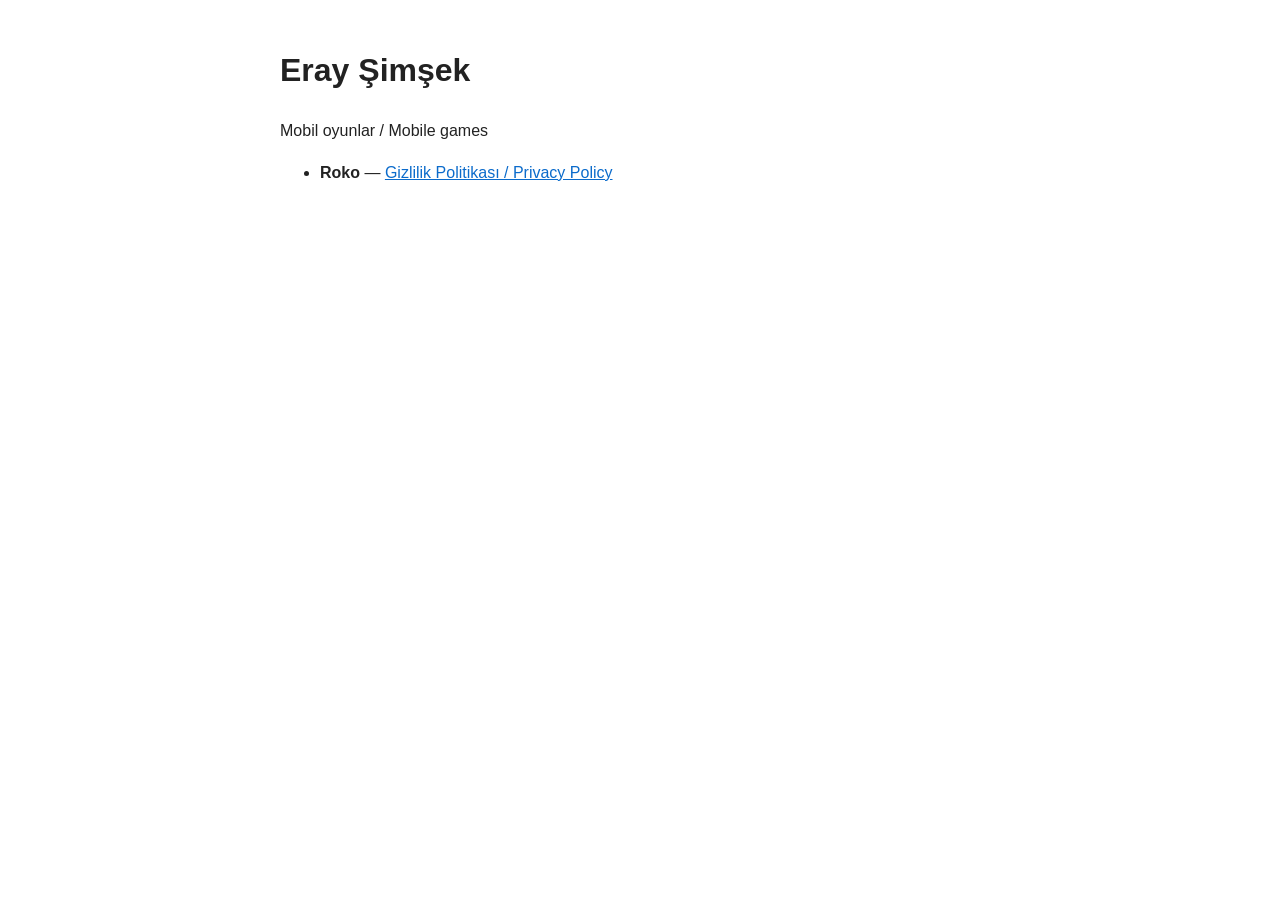
==== index.html @ f6eb811b "Developer site: privacy policy + app-ads.txt Co-Authored-By: Claude Fable 5 <noreply@anthropic.com>" ====
<!DOCTYPE html>
<html lang="tr">
<head>
<meta charset="utf-8">
<meta name="viewport" content="width=device-width, initial-scale=1">
<title>Eray Şimşek — Uygulamalar</title>
<style>
  body { font-family: -apple-system, "Segoe UI", Roboto, sans-serif; line-height: 1.6;
         max-width: 720px; margin: 0 auto; padding: 24px 16px; color: #222; }
  a { color: #0b6bcb; }
  @media (prefers-color-scheme: dark) { body { background: #121212; color: #ddd; } a { color: #6db3f2; } }
</style>
</head>
<body>
<h1>Eray Şimşek</h1>
<p>Mobil oyunlar / Mobile games</p>
<ul>
  <li><strong>Roko</strong> — <a href="privacy.html">Gizlilik Politikası / Privacy Policy</a></li>
</ul>
</body>
</html>
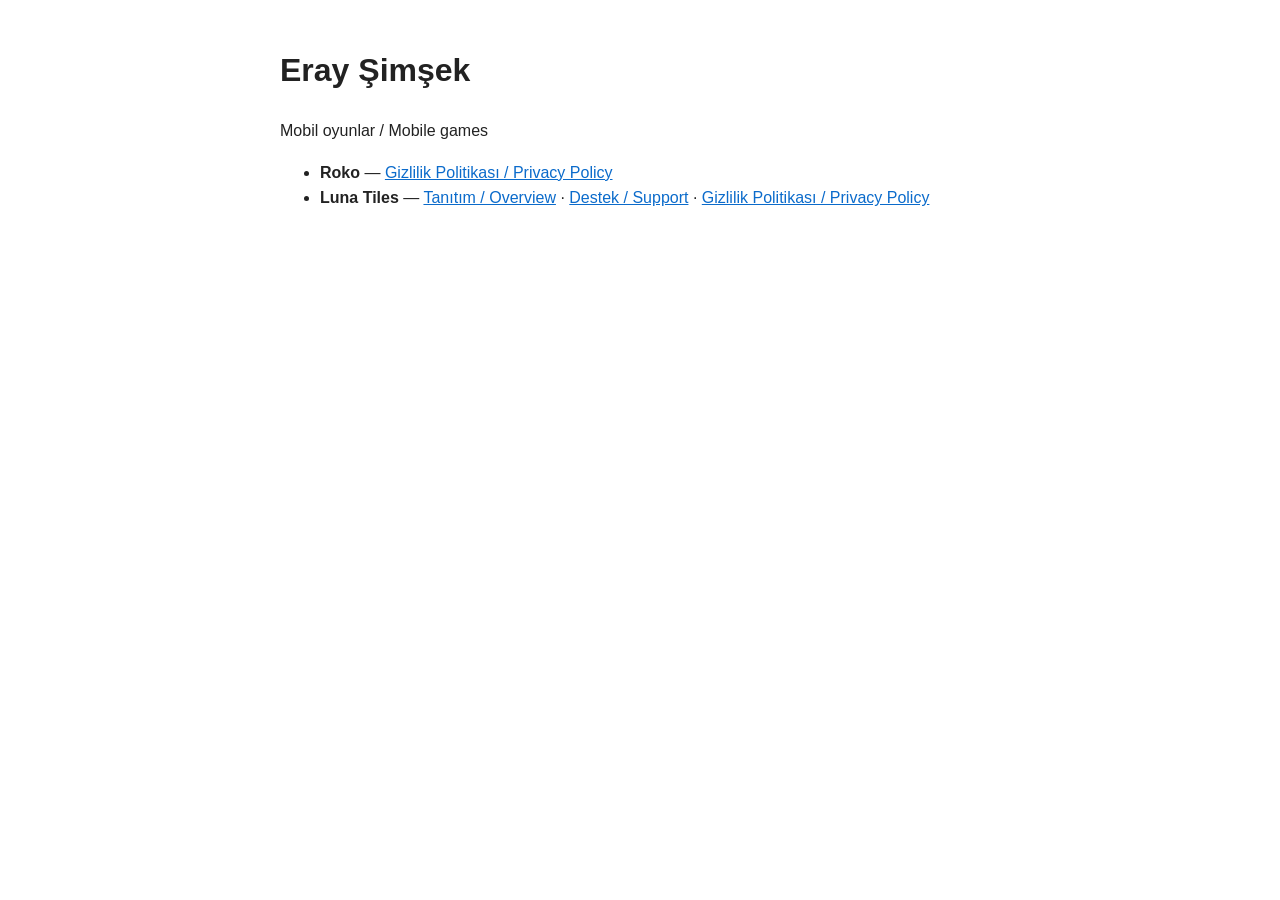
==== commit 50a297a3: "Luna Tiles: tanıtım, destek ve gizlilik sayfaları" ====
--- a/index.html
+++ b/index.html
@@ -16,6 +16,7 @@
 <p>Mobil oyunlar / Mobile games</p>
 <ul>
   <li><strong>Roko</strong> — <a href="privacy.html">Gizlilik Politikası / Privacy Policy</a></li>
+  <li><strong>Luna Tiles</strong> — <a href="lunatiles/">Tanıtım / Overview</a> · <a href="lunatiles/support.html">Destek / Support</a> · <a href="lunatiles/privacy.html">Gizlilik Politikası / Privacy Policy</a></li>
 </ul>
 </body>
 </html>
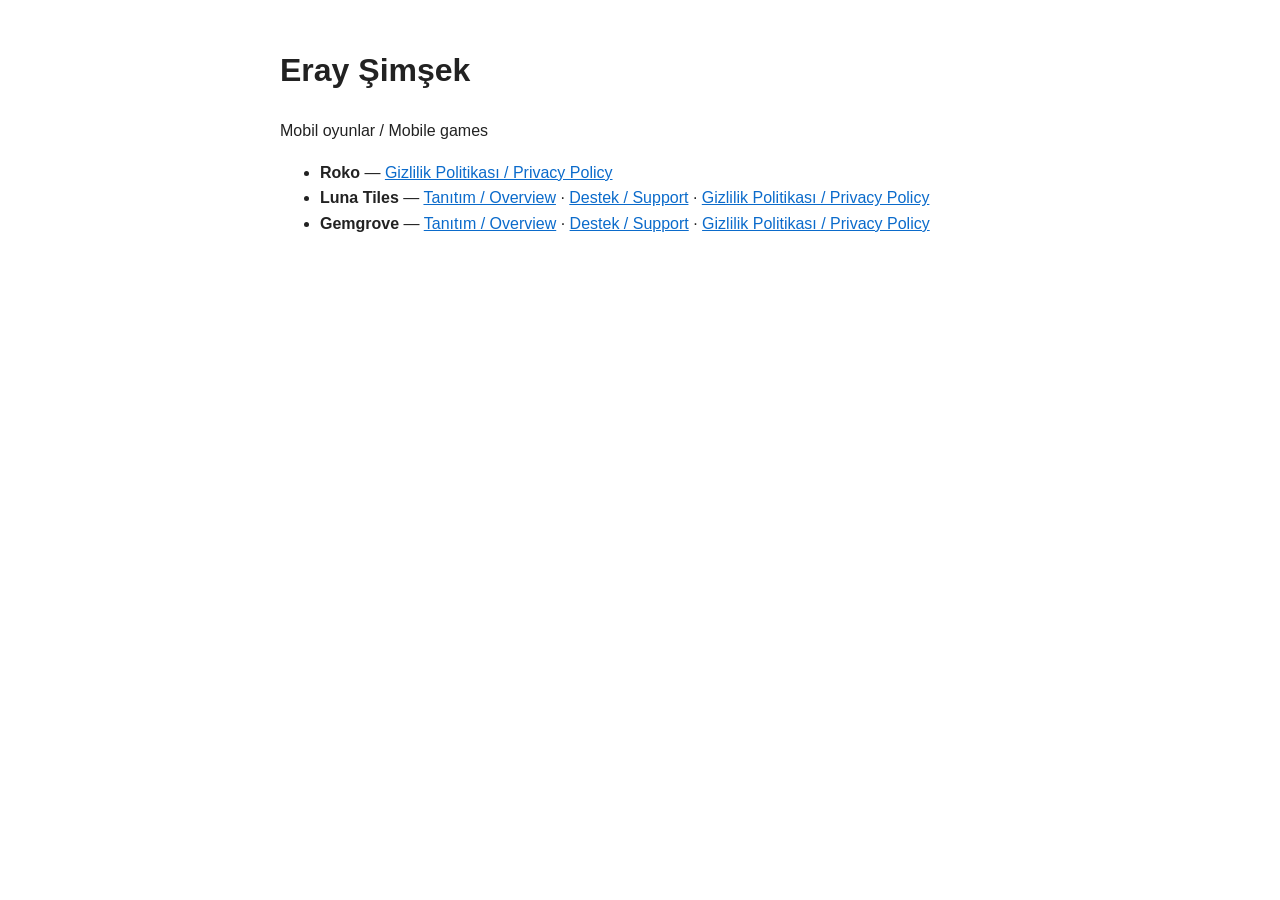
==== commit 91d50ba9: "Gemgrove: tanıtım, destek ve gizlilik sayfaları Luna Tiles düzeninin aynısı; palet oyunun kendi renk" ====
--- a/index.html
+++ b/index.html
@@ -17,6 +17,7 @@
 <ul>
   <li><strong>Roko</strong> — <a href="privacy.html">Gizlilik Politikası / Privacy Policy</a></li>
   <li><strong>Luna Tiles</strong> — <a href="lunatiles/">Tanıtım / Overview</a> · <a href="lunatiles/support.html">Destek / Support</a> · <a href="lunatiles/privacy.html">Gizlilik Politikası / Privacy Policy</a></li>
+  <li><strong>Gemgrove</strong> — <a href="gemgrove/">Tanıtım / Overview</a> · <a href="gemgrove/support.html">Destek / Support</a> · <a href="gemgrove/privacy.html">Gizlilik Politikası / Privacy Policy</a></li>
 </ul>
 </body>
 </html>
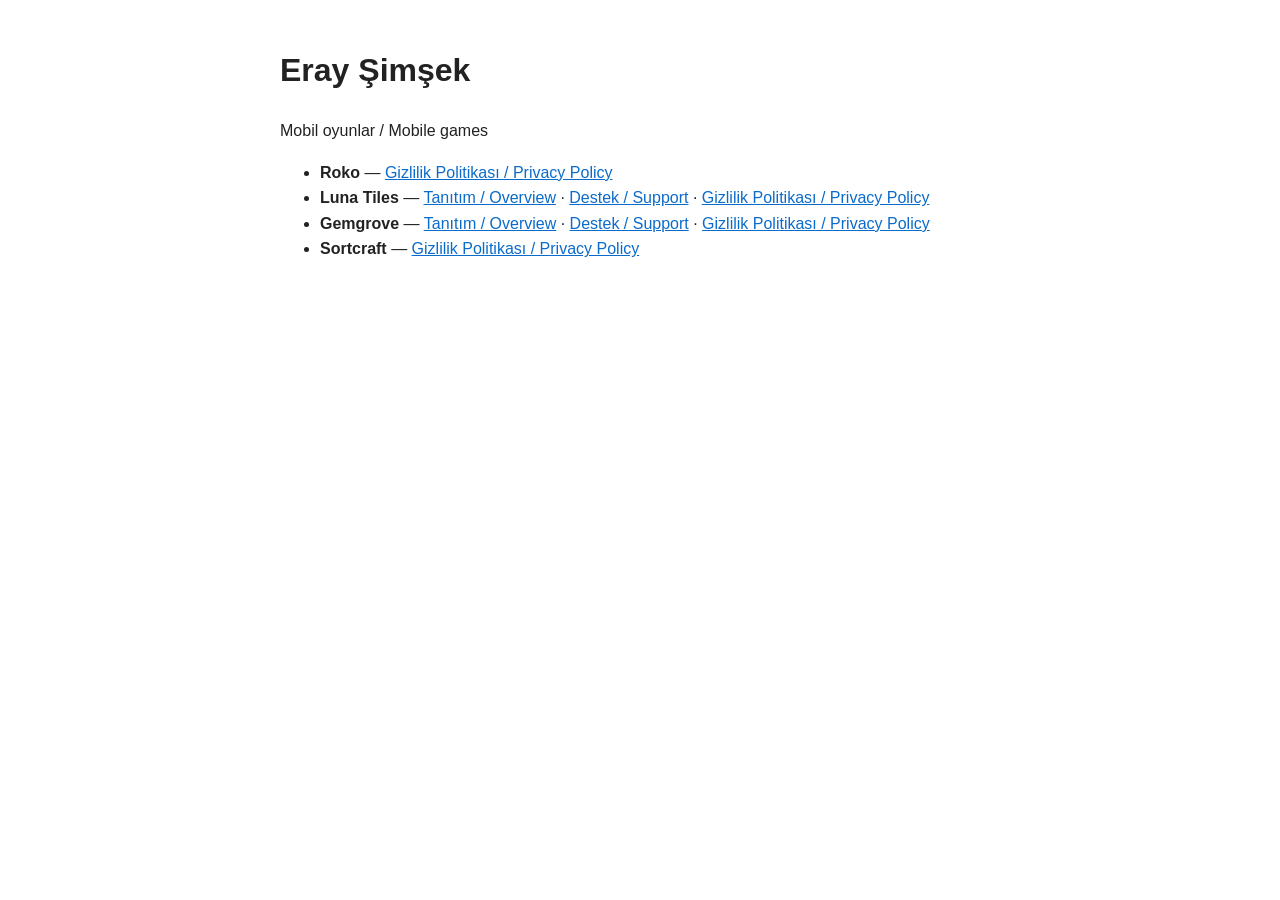
==== commit f9940ef1: "gizlilik sözleşmesi Sortcraft'ın gizlilik politikası, Gemgrove sayfasının düzeniyle: aynı stil sayfa" ====
--- a/index.html
+++ b/index.html
@@ -18,6 +18,7 @@
   <li><strong>Roko</strong> — <a href="privacy.html">Gizlilik Politikası / Privacy Policy</a></li>
   <li><strong>Luna Tiles</strong> — <a href="lunatiles/">Tanıtım / Overview</a> · <a href="lunatiles/support.html">Destek / Support</a> · <a href="lunatiles/privacy.html">Gizlilik Politikası / Privacy Policy</a></li>
   <li><strong>Gemgrove</strong> — <a href="gemgrove/">Tanıtım / Overview</a> · <a href="gemgrove/support.html">Destek / Support</a> · <a href="gemgrove/privacy.html">Gizlilik Politikası / Privacy Policy</a></li>
+  <li><strong>Sortcraft</strong> — <a href="sortcraft/privacy.html">Gizlilik Politikası / Privacy Policy</a></li>
 </ul>
 </body>
 </html>
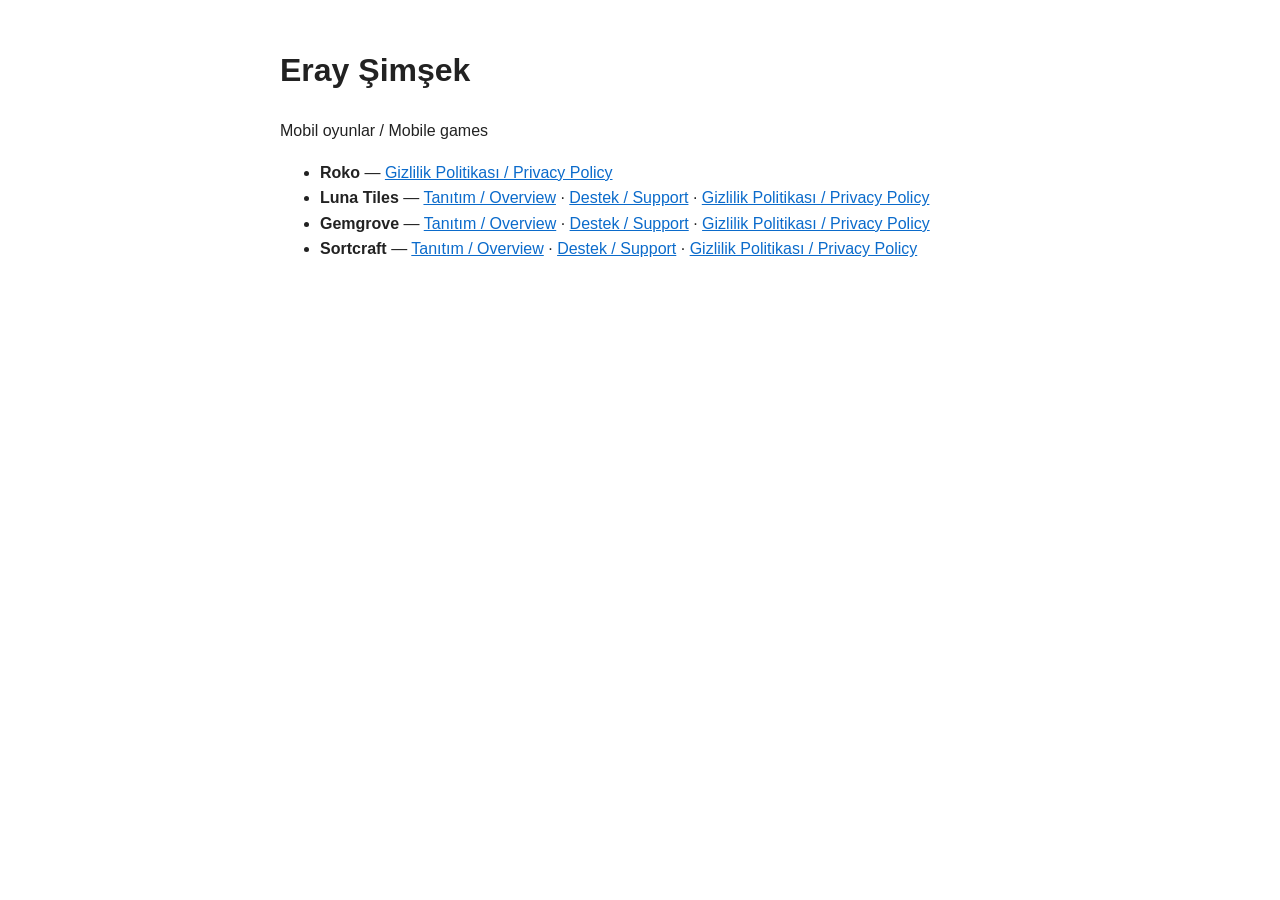
==== commit 81b27b44: "sortcraft: destek ve tanıtım sayfaları eklendi App Store destek URL'sini zorunlu tutuyor, sortcraft/" ====
--- a/index.html
+++ b/index.html
@@ -18,7 +18,7 @@
   <li><strong>Roko</strong> — <a href="privacy.html">Gizlilik Politikası / Privacy Policy</a></li>
   <li><strong>Luna Tiles</strong> — <a href="lunatiles/">Tanıtım / Overview</a> · <a href="lunatiles/support.html">Destek / Support</a> · <a href="lunatiles/privacy.html">Gizlilik Politikası / Privacy Policy</a></li>
   <li><strong>Gemgrove</strong> — <a href="gemgrove/">Tanıtım / Overview</a> · <a href="gemgrove/support.html">Destek / Support</a> · <a href="gemgrove/privacy.html">Gizlilik Politikası / Privacy Policy</a></li>
-  <li><strong>Sortcraft</strong> — <a href="sortcraft/privacy.html">Gizlilik Politikası / Privacy Policy</a></li>
+  <li><strong>Sortcraft</strong> — <a href="sortcraft/">Tanıtım / Overview</a> · <a href="sortcraft/support.html">Destek / Support</a> · <a href="sortcraft/privacy.html">Gizlilik Politikası / Privacy Policy</a></li>
 </ul>
 </body>
 </html>
